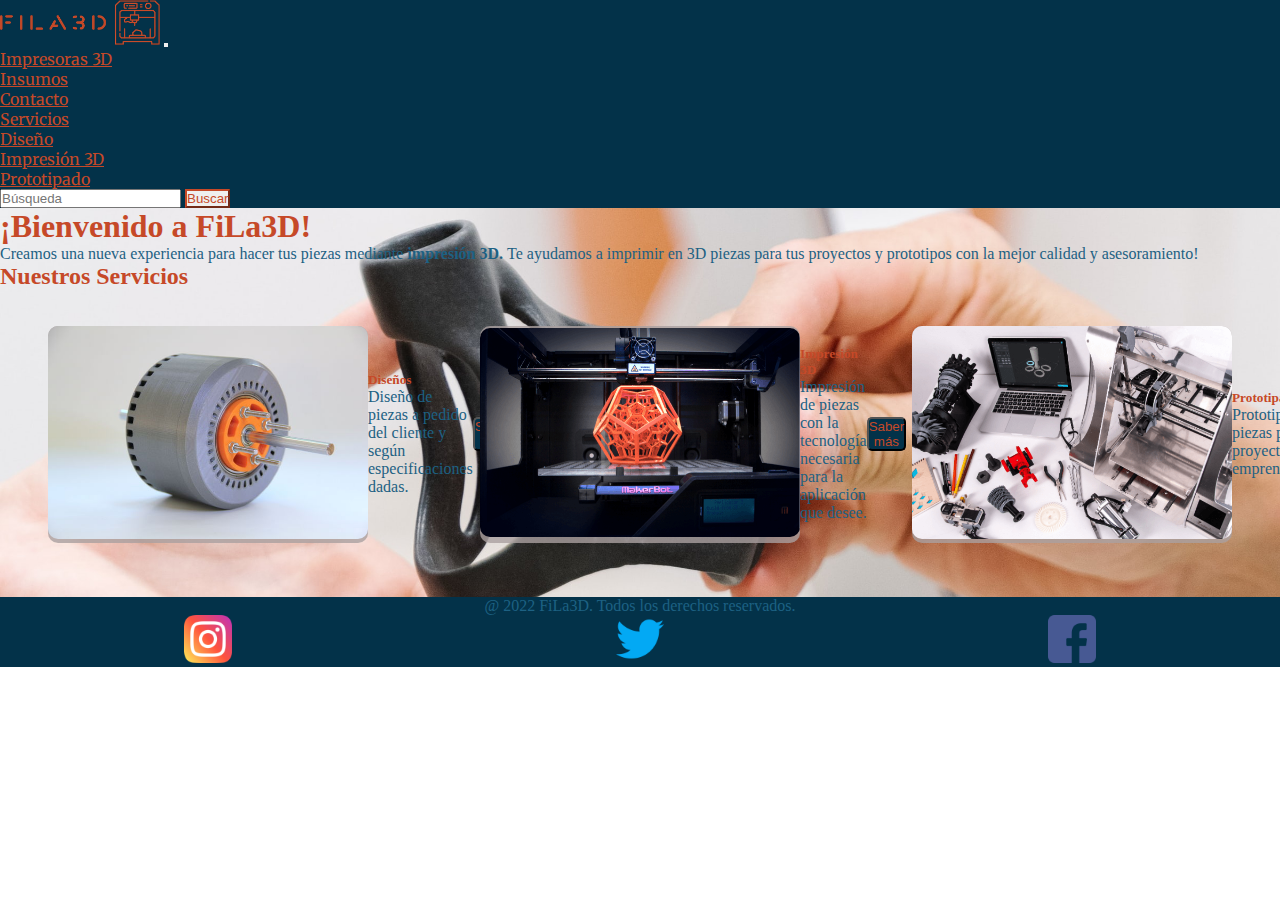
==== index.html @ 03e21062 "Corrigiendo" ====
<!DOCTYPE html>
<html lang="en">

<head>
    <meta charset="UTF-8">
    <meta http-equiv="X-UA-Compatible" content="IE=edge">
    <meta name="viewport" content="width=device-width, initial-scale=1.0">
    <link href="https://cdn.jsdelivr.net/npm/bootstrap@5.2.0/dist/css/bootstrap.min.css" rel="stylesheet"
        integrity="sha384-gH2yIJqKdNHPEq0n4Mqa/HGKIhSkIHeL5AyhkYV8i59U5AR6csBvApHHNl/vI1Bx" crossorigin="anonymous">
    <link rel="stylesheet" href="./css/style.css">
    <!-- Keywords -->
    <meta name="keywords" content="impresion3d, tecnologia, filamento, insumos, repuestos">
    <!-- Description -->
    <meta name="description"
        content="FiLa3D es un emprendimiento de venta de equipos, insumos y desarrollos en impresión 3D">
    <link rel="shortcut icon" href="./images/logo.png" alt="favicon">
    <title>FiLa3D | Impresión 3D Profesional</title>
</head>

<body>

    <!-- HEADER -->
    <header>
        <nav class="navbar navbar-expand-lg navbar-background">
            <div class="container-fluid">
                <a class="navbar-brand" href="#"><a href="./index.html"><img class="logo" src="./images/logo.png"
                            alt="logo"></a></a>
                <button class="navbar-toggler" type="button" data-bs-toggle="collapse"
                    data-bs-target="#navbarSupportedContent" aria-controls="navbarSupportedContent"
                    aria-expanded="false" aria-label="Toggle navigation">
                    <span class="navbar-toggler-icon"></span>
                </button>
                <div class="collapse navbar-collapse" id="navbarSupportedContent">
                    <ul class="navbar-nav me-auto mb-2 mb-lg-0">
                        <li class="nav-item">
                            <a class="nav-link active fst-italic" aria-current="page"
                                href="./pages/impresoras3d.html">Impresoras 3D</a>
                        </li>
                        <li class="nav-item">
                            <a class="nav-link active fst-italic" href="./pages/insumos.html">Insumos</a>
                        </li>
                        <li class="nav-item">
                            <a class="nav-link active fst-italic" href="./pages/contacto.html">Contacto</a>
                        </li>
                        <li class="nav-item dropdown">
                            <a class="nav-link dropdown-toggle active fst-italic" href="#" role="button"
                                data-bs-toggle="dropdown" aria-expanded="false">
                                Servicios
                            </a>
                            <ul class="dropdown-menu">
                                <li><a class="dropdown-item fst-italic" href="./pages/servicios.html">Diseño</a></li>
                                <li><a class="dropdown-item fst-italic" href="./pages/servicios.html">Impresión 3D</a>
                                </li>
                                <li><a class="dropdown-item fst-italic" href="./pages/servicios.html">Prototipado</a>
                                </li>
                            </ul>
                        </li>
                    </ul>
                    <form class="d-flex" role="search">
                        <input class="form-control me-2" type="search" placeholder="Búsqueda" aria-label="Search">
                        <button class="btn btn-outline-success" type="submit">Buscar</button>
                    </form>
                </div>
            </div>
        </nav>
    </header>

    <!-- MAIN -->
    <main>
        <h1 class="text-center fst-italic texto"> ¡Bienvenido a FiLa3D!</h1>
        <p class="text-center fst-italic">Creamos una nueva experiencia para hacer tus piezas mediante <strong>
                impresión 3D. </strong> Te ayudamos a imprimir en 3D piezas para tus proyectos y prototipos con la mejor
            calidad y asesoramiento!</p>
        <h2 class="text-center fst-italic texto">Nuestros Servicios</h2>
        <br><br>
        <!-- Cards -->
        <div class="card-grid">
            <div class="card">
                <div>
                    <img class="card-image" src="./images/Diseño.jpg" alt="Diseño">
                </div>
                <div>
                    <h5 class="text-center texto fst-italic">Diseños</h5>
                    <p class="text-center">Diseño de piezas a pedido del cliente y según especificaciones dadas.</p>
                </div>
                <button class="card-button fst-italic"> Saber más </button>
            </div>

            <div class="card">
                <div>
                    <img class="card-image" src="./images/impresion3d.png" alt="impresion3d">
                </div>
                <div>
                    <h5 class="text-center texto fst-italic">Impresión 3D</h5>
                    <p class="text-center">Impresión de piezas con la tecnología necesaria para la aplicación que desee.
                    </p>
                </div>
                <button class="card-button fst-italic"> Saber más </button>
            </div>

            <div class="card">
                <div>
                    <img class="card-image" src="./images/Prototipado.jpg" alt="Prototipado">
                </div>
                <div>
                    <h5 class="text-center texto fst-italic">Prototipado</h5>
                    <p class="text-center">Prototipado de piezas para proyectos y emprendimientos.</p>
                </div>
                <button class="card-button fst-italic"> Saber más </button>
            </div>
        </div>
        <br><br><br>
    </main>

    <!-- FOOTER -->
    <footer>
        <p class="fst-italic">@ 2022 FiLa3D. Todos los derechos reservados.</p>
        <!-- Redes sociales -->
        <div class="grid">
            <div>
                <a href="https://www.instagram.com/fila3d_mza"><img class="redes" src="./images/instagram.png"
                        alt="instagram"></a>
            </div>

            <div>
                <a href="https://www.twitter.com/fila3d_mza"><img class="redes" src="./images/gorjeo.png"
                        alt="twitter"></a>
            </div>

            <div>
                <a href="https://www.facebook.com/fila3d_mza"><img class="redes" src="./images/facebook.png"
                        alt="facebook"></a>
            </div>
        </div>
    </footer>


    <!-- SCRIPT BOOTSTRAP -->
    <script src="https://cdn.jsdelivr.net/npm/bootstrap@5.2.0/dist/js/bootstrap.bundle.min.js"
        integrity="sha384-A3rJD856KowSb7dwlZdYEkO39Gagi7vIsF0jrRAoQmDKKtQBHUuLZ9AsSv4jD4Xa"
        crossorigin="anonymous"></script>
</body>

</html>
---- css/style.css ----
@import url("https://fonts.googleapis.com/css2?family=Merriweather:ital,wght@1,300&display=swap");
* {
  margin: 0;
  padding: 0;
  box-sizing: border-box; }

p {
  color: #1d6183 !important; }

header .dropdown-item {
  color: #C64928;
  background-color: #033249;
  font-family: "Merriweather", serif; }

main {
  background-image: url(../images/BackgroundMain.jpg);
  background-repeat: no-repeat;
  background-position: center center;
  background-size: cover; }

header .navbar-background {
  background-color: #033249; }

header .nav-link {
  color: #C64928 !important;
  font-family: "Merriweather", serif; }
  header .nav-link:hover {
    color: #FEA82F !important; }

header .logo {
  height: auto;
  max-width: 10rem; }

header .btn-outline-success {
  color: #C64928;
  border-color: #C64928; }
  header .btn-outline-success:hover {
    color: white;
    border-color: #FEA82F;
    background-color: #C64928; }

main p {
  color: #033249; }

main .texto {
  color: #C64928; }

main .btn-primary {
  margin: 5px;
  background-color: #1d6183;
  border-color: #033249; }

main .card {
  background-color: rgba(170, 160, 160, 0.801);
  max-width: 20rem;
  display: flex;
  align-items: center;
  border-radius: 10px; }
  main .card:hover {
    border-color: #FEA82F;
    border-width: 2px; }

main .card-image {
  height: auto;
  max-width: 20rem;
  border-radius: 10px; }

main .card-button {
  color: #C64928;
  background-color: #033249;
  border-radius: 5px; }
  main .card-button:hover {
    color: #FEA82F;
    background-color: #1d6183;
    border-color: #C64928; }

main .card-grid {
  display: grid;
  gap: 1em;
  justify-items: center;
  grid-template-columns: 1fr 1fr 1fr; }

footer {
  background-color: #033249; }
  footer p {
    display: flex;
    justify-content: center;
    color: #C64928; }
  footer .grid {
    display: grid;
    gap: 1em;
    justify-items: center;
    grid-template-columns: 1fr 1fr 1fr; }
    footer .grid div:hover {
      border: 1px solid #FEA82F;
      border-radius: 10px; }
  footer .redes {
    height: auto;
    max-width: 3rem; }

@media (max-width: 272px) {
  footer .grid {
    display: grid;
    gap: 1em;
    justify-items: center;
    grid-template-columns: 1fr 1fr; } }

@media (max-width: 180px) {
  footer .grid {
    display: grid;
    gap: 1em;
    justify-items: center;
    grid-template-columns: 1fr; } }

@media (max-width: 990px) {
  main .card-grid {
    display: grid;
    gap: 1em;
    justify-items: center;
    grid-template-columns: 1fr 1fr; } }

@media (max-width: 658px) {
  main .card-grid {
    display: grid;
    gap: 1em;
    justify-items: center;
    grid-template-columns: 1fr; } }
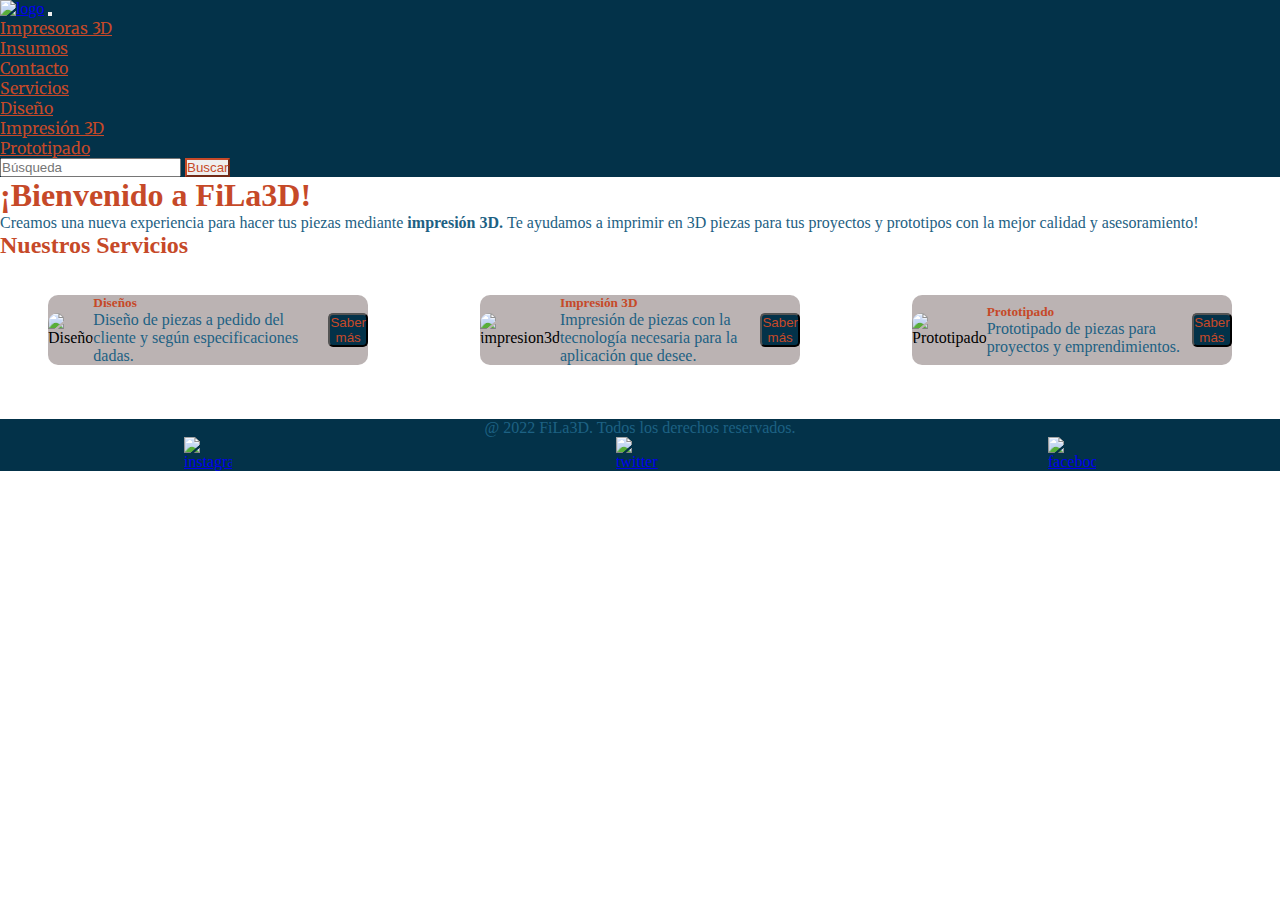
==== commit 9df0f95d: "se subieron imágenes a servidores de cloudinary" ====
--- a/index.html
+++ b/index.html
@@ -13,7 +13,7 @@
     <!-- Description -->
     <meta name="description"
         content="FiLa3D es un emprendimiento de venta de equipos, insumos y desarrollos en impresión 3D">
-    <link rel="shortcut icon" href="./images/logo.png" alt="favicon">
+    <link rel="shortcut icon" href="https://res.cloudinary.com/dag97qsi8/image/upload/v1661992718/ProyectoFinal/logo_at1d5z.png" alt="favicon">
     <title>FiLa3D | Impresión 3D Profesional</title>
 </head>
 
@@ -23,7 +23,7 @@
     <header>
         <nav class="navbar navbar-expand-lg navbar-background">
             <div class="container-fluid">
-                <a class="navbar-brand" href="#"><a href="./index.html"><img class="logo" src="./images/logo.png"
+                <a class="navbar-brand" href="#"><a href="./index.html"><img class="logo" src="https://res.cloudinary.com/dag97qsi8/image/upload/v1661992718/ProyectoFinal/logo_at1d5z.png"
                             alt="logo"></a></a>
                 <button class="navbar-toggler" type="button" data-bs-toggle="collapse"
                     data-bs-target="#navbarSupportedContent" aria-controls="navbarSupportedContent"
@@ -77,7 +77,7 @@
         <div class="card-grid">
             <div class="card">
                 <div>
-                    <img class="card-image" src="./images/Diseño.jpg" alt="Diseño">
+                    <img class="card-image" src="https://res.cloudinary.com/dag97qsi8/image/upload/v1661992720/ProyectoFinal/Dise%C3%B1o_dbx5nc.jpg" alt="Diseño">
                 </div>
                 <div>
                     <h5 class="text-center texto fst-italic">Diseños</h5>
@@ -88,7 +88,7 @@
 
             <div class="card">
                 <div>
-                    <img class="card-image" src="./images/impresion3d.png" alt="impresion3d">
+                    <img class="card-image" src="https://res.cloudinary.com/dag97qsi8/image/upload/v1661992718/ProyectoFinal/impresion3d_f0lg6u.png" alt="impresion3d">
                 </div>
                 <div>
                     <h5 class="text-center texto fst-italic">Impresión 3D</h5>
@@ -100,7 +100,7 @@
 
             <div class="card">
                 <div>
-                    <img class="card-image" src="./images/Prototipado.jpg" alt="Prototipado">
+                    <img class="card-image" src="https://res.cloudinary.com/dag97qsi8/image/upload/v1661992719/ProyectoFinal/Prototipado_cqbwxz.png" alt="Prototipado">
                 </div>
                 <div>
                     <h5 class="text-center texto fst-italic">Prototipado</h5>
@@ -118,17 +118,17 @@
         <!-- Redes sociales -->
         <div class="grid">
             <div>
-                <a href="https://www.instagram.com/fila3d_mza"><img class="redes" src="./images/instagram.png"
+                <a href="https://www.instagram.com/fila3d_mza"><img class="redes" src="https://res.cloudinary.com/dag97qsi8/image/upload/v1661992718/ProyectoFinal/instagram_k5agoi.png"
                         alt="instagram"></a>
             </div>
 
             <div>
-                <a href="https://www.twitter.com/fila3d_mza"><img class="redes" src="./images/gorjeo.png"
+                <a href="https://www.twitter.com/fila3d_mza"><img class="redes" src="https://res.cloudinary.com/dag97qsi8/image/upload/v1661992718/ProyectoFinal/gorjeo_wxtgvr.png"
                         alt="twitter"></a>
             </div>
 
             <div>
-                <a href="https://www.facebook.com/fila3d_mza"><img class="redes" src="./images/facebook.png"
+                <a href="https://www.facebook.com/fila3d_mza"><img class="redes" src="https://res.cloudinary.com/dag97qsi8/image/upload/v1661992718/ProyectoFinal/facebook_nsjque.png"
                         alt="facebook"></a>
             </div>
         </div>
--- a/css/style.css
+++ b/css/style.css
@@ -13,7 +13,7 @@
   font-family: "Merriweather", serif; }
 
 main {
-  background-image: url(../images/BackgroundMain.jpg);
+  background-image: url(https://res.cloudinary.com/dag97qsi8/image/upload/v1661992719/ProyectoFinal/BackgroundMain_dgwrhp.jpg);
   background-repeat: no-repeat;
   background-position: center center;
   background-size: cover; }
